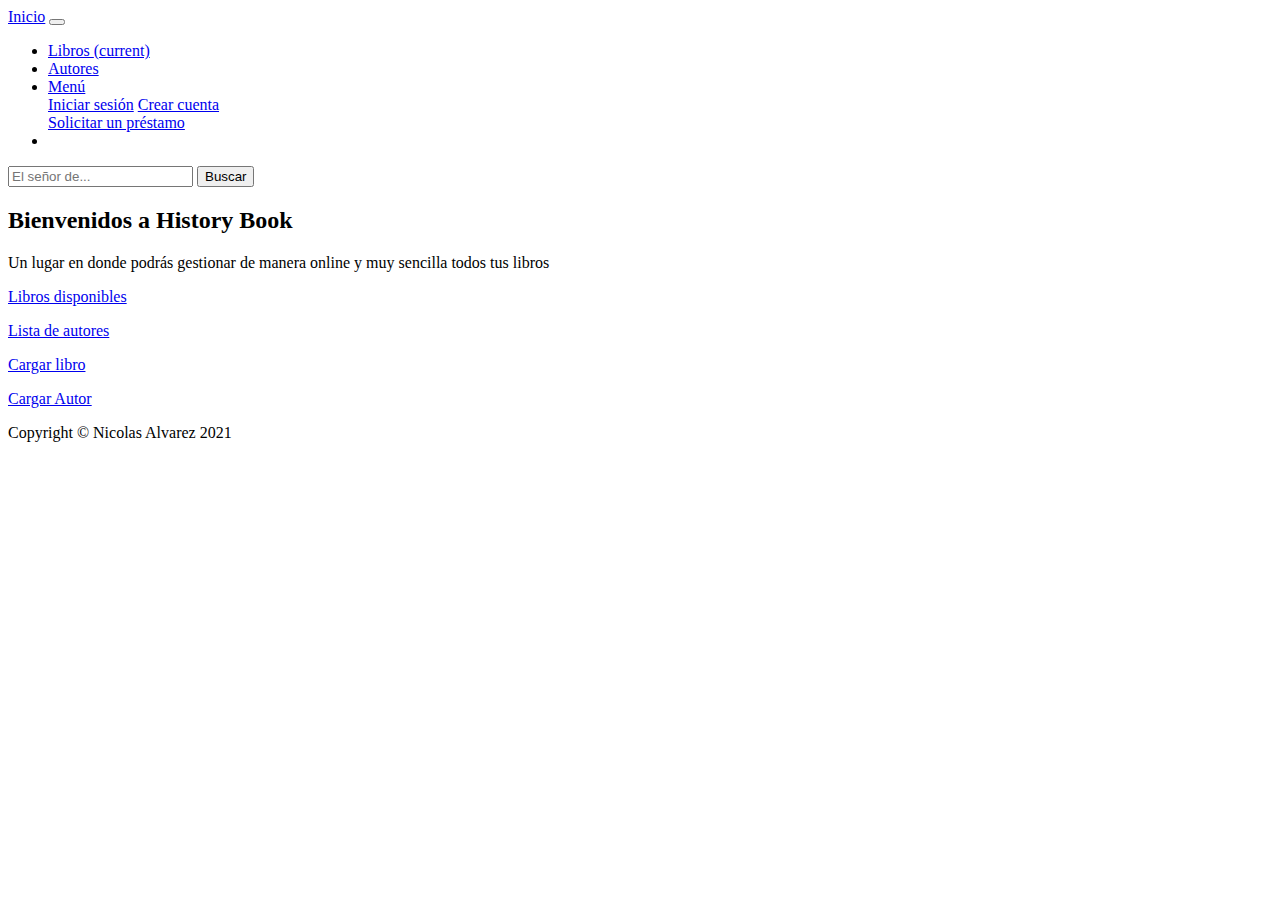
==== src/main/resources/templates/index.html @ cacfa5b1 "Primer commit" ====
<!DOCTYPE html>
<html lang="en">
    <head>
        <meta charset="UTF-8">
        <meta http-equiv="X-UA-Compatible" content="IE=edge">
        <meta name="viewport" content="width=device-width, initial-scale=1.0">
        <link rel="stylesheet" href="https://cdn.jsdelivr.net/npm/bootstrap@4.6.0/dist/css/bootstrap.min.css" integrity="sha384-B0vP5xmATw1+K9KRQjQERJvTumQW0nPEzvF6L/Z6nronJ3oUOFUFpCjEUQouq2+l" crossorigin="anonymous">
        <link rel="stylesheet" href="style.css">
        <link rel="icon" type="image/png" href="https://encrypted-tbn0.gstatic.com/images?q=tbn:ANd9GcRqcVj_HJ-NcAfu62LfycYrNxYKX-fwaou-Qw&usqp=CAU" />
        <title>History Book</title>
    </head>
    <body>

        <nav class="navbar navbar-expand-lg navbar-light bg-light">
            <a class="navbar-brand" href="/">Inicio</a>
            <button class="navbar-toggler" type="button" data-toggle="collapse" data-target="#navbarSupportedContent" aria-controls="navbarSupportedContent" aria-expanded="false" aria-label="Toggle navigation">
                <span class="navbar-toggler-icon"></span>
            </button>
            <div class="collapse navbar-collapse" id="navbarSupportedContent">
                <ul class="navbar-nav mr-auto">
                    <li class="nav-item active">
                        <a class="nav-link" href="/CargarLibro">Libros <span class="sr-only">(current)</span></a>
                    </li>
                    <li class="nav-item">
                        <a class="nav-link" href="/CargarAutor">Autores</a>
                    </li>
                    <li class="nav-item dropdown">
                        <a class="nav-link dropdown-toggle" href="#" id="navbarDropdown" role="button" data-toggle="dropdown" aria-haspopup="true" aria-expanded="false">
                            Menú
                        </a>
                        <div class="dropdown-menu" aria-labelledby="navbarDropdown">
                            <a class="dropdown-item" href="/IniciarSesion">Iniciar sesión</a>
                            <a class="dropdown-item" href="/CrearCuenta">Crear cuenta</a>
                            <div class="dropdown-divider"></div>
                            <a class="dropdown-item" href="#">Solicitar un préstamo</a>
                        </div>
                    </li>
                    <li class="nav-item">
                        <!--    <a class="nav-link disabled" href="#">Disabled</a> -->
                    </li>
                </ul>
                <form class="form-inline my-2 my-lg-0">
                    <input class="form-control mr-sm-2" type="search" placeholder="El señor de..." aria-label="Search">
                    <button class="btn btn-outline-success my-2 my-sm-0" type="submit">Buscar</button>
                </form>
            </div>
        </nav>

    <body>
        <p><h2>Bienvenidos a History Book</h2></p>
    <p>Un lugar en donde podrás gestionar de manera online y muy sencilla todos tus libros</p>
    <p><a class="btn btn-primary my-2" href="/ListaLibros" >Libros disponibles</a>
    <p><a class="btn btn-primary my-2" href="/ListaAutores" >Lista de autores</a>
    <p><a class="btn btn-primary my-2" href="/CargarLibro" >Cargar libro</a>
    <p><a class="btn btn-primary my-2" href="/CargarAutor" >Cargar Autor</a>
</body>

<!-- Footer -->
<footer class="py-5 bg-black">
    <div class="container">
        <p class="m-0 text-center text-white small">Copyright &copy; Nicolas Alvarez 2021</p>
    </div>
    <!-- /.container -->
</footer>

<script src="https://code.jquery.com/jquery-3.5.1.slim.min.js" integrity="sha384-DfXdz2htPH0lsSSs5nCTpuj/zy4C+OGpamoFVy38MVBnE+IbbVYUew+OrCXaRkfj" crossorigin="anonymous"></script>
<script src="https://cdn.jsdelivr.net/npm/bootstrap@4.6.0/dist/js/bootstrap.bundle.min.js" integrity="sha384-Piv4xVNRyMGpqkS2by6br4gNJ7DXjqk09RmUpJ8jgGtD7zP9yug3goQfGII0yAns" crossorigin="anonymous"></script>
</body>
</html>
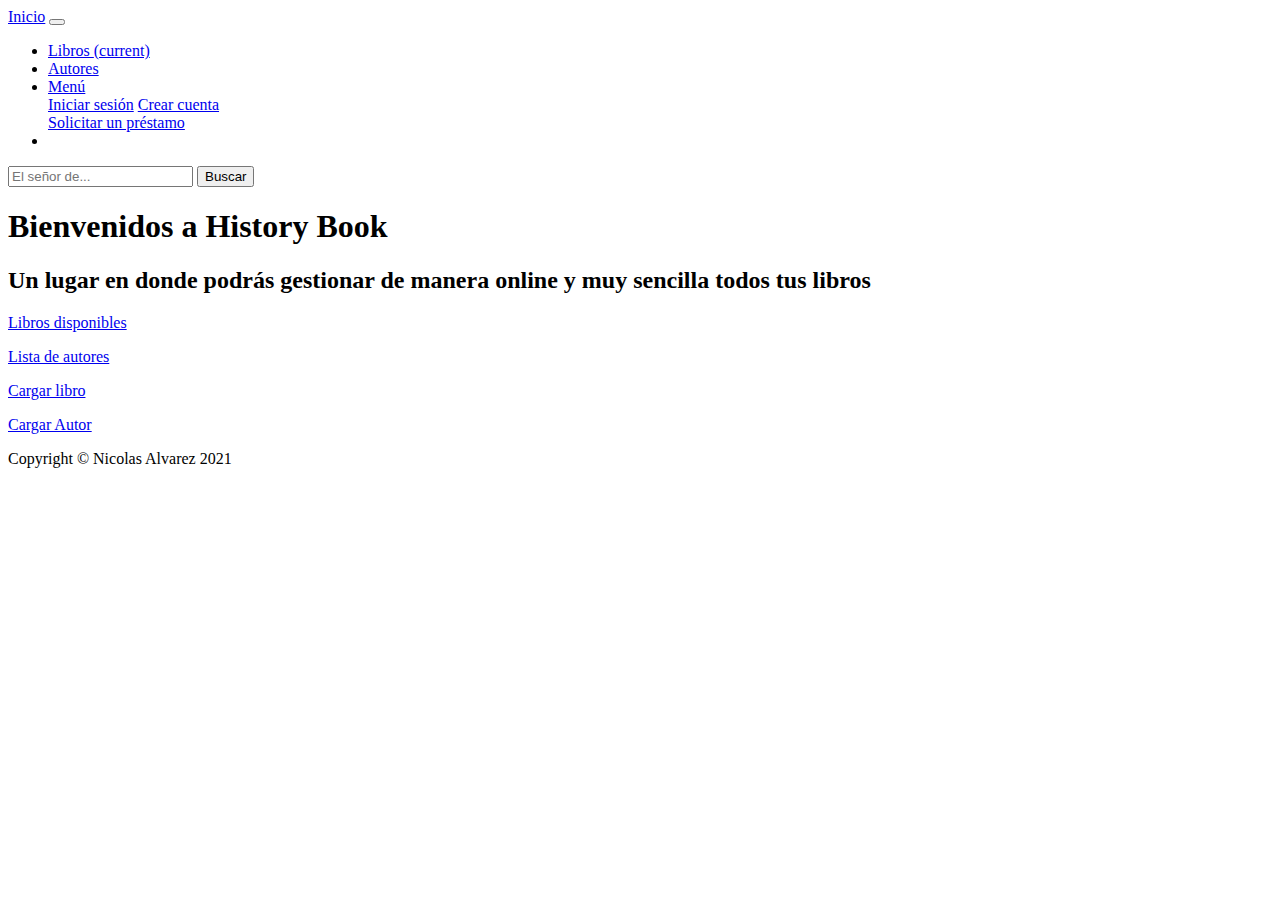
==== commit 112d1be4: "cambios lombok" ====
--- a/src/main/resources/templates/index.html
+++ b/src/main/resources/templates/index.html
@@ -47,12 +47,12 @@
         </nav>
 
     <body>
-        <p><h2>Bienvenidos a History Book</h2></p>
-    <p>Un lugar en donde podrás gestionar de manera online y muy sencilla todos tus libros</p>
-    <p><a class="btn btn-primary my-2" href="/ListaLibros" >Libros disponibles</a>
-    <p><a class="btn btn-primary my-2" href="/ListaAutores" >Lista de autores</a>
-    <p><a class="btn btn-primary my-2" href="/CargarLibro" >Cargar libro</a>
-    <p><a class="btn btn-primary my-2" href="/CargarAutor" >Cargar Autor</a>
+        <p><h1>Bienvenidos a History Book</h1></p>
+    <p id="title"><h2>Un lugar en donde podrás gestionar de manera online y muy sencilla todos tus libros</h2></p>
+    <p><a class="btn btn-primary-outline" href="/ListaLibros" >Libros disponibles</a>
+    <p><a class="btn btn-primary-outline" href="/ListaAutores" >Lista de autores</a>
+    <p><a class="btn btn-primary-outline" href="/CargarLibro" >Cargar libro</a>
+    <p><a class="btn btn-primary-outline" href="/CargarAutor" >Cargar Autor</a>
 </body>
 
 <!-- Footer -->
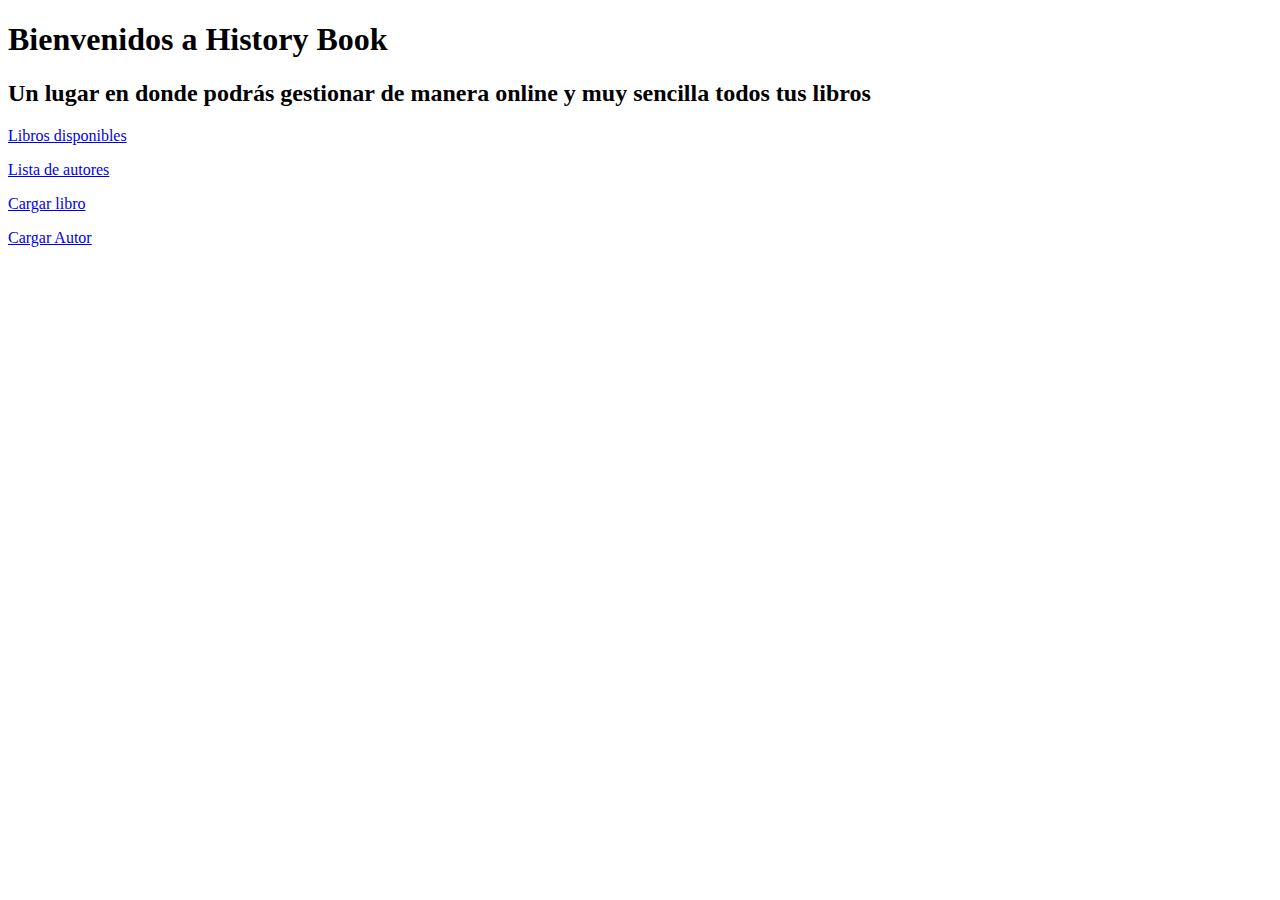
==== commit 49eb03ce: "Fragments / Lombok" ====
--- a/src/main/resources/templates/index.html
+++ b/src/main/resources/templates/index.html
@@ -11,57 +11,18 @@
     </head>
     <body>
 
-        <nav class="navbar navbar-expand-lg navbar-light bg-light">
-            <a class="navbar-brand" href="/">Inicio</a>
-            <button class="navbar-toggler" type="button" data-toggle="collapse" data-target="#navbarSupportedContent" aria-controls="navbarSupportedContent" aria-expanded="false" aria-label="Toggle navigation">
-                <span class="navbar-toggler-icon"></span>
-            </button>
-            <div class="collapse navbar-collapse" id="navbarSupportedContent">
-                <ul class="navbar-nav mr-auto">
-                    <li class="nav-item active">
-                        <a class="nav-link" href="/CargarLibro">Libros <span class="sr-only">(current)</span></a>
-                    </li>
-                    <li class="nav-item">
-                        <a class="nav-link" href="/CargarAutor">Autores</a>
-                    </li>
-                    <li class="nav-item dropdown">
-                        <a class="nav-link dropdown-toggle" href="#" id="navbarDropdown" role="button" data-toggle="dropdown" aria-haspopup="true" aria-expanded="false">
-                            Menú
-                        </a>
-                        <div class="dropdown-menu" aria-labelledby="navbarDropdown">
-                            <a class="dropdown-item" href="/IniciarSesion">Iniciar sesión</a>
-                            <a class="dropdown-item" href="/CrearCuenta">Crear cuenta</a>
-                            <div class="dropdown-divider"></div>
-                            <a class="dropdown-item" href="#">Solicitar un préstamo</a>
-                        </div>
-                    </li>
-                    <li class="nav-item">
-                        <!--    <a class="nav-link disabled" href="#">Disabled</a> -->
-                    </li>
-                </ul>
-                <form class="form-inline my-2 my-lg-0">
-                    <input class="form-control mr-sm-2" type="search" placeholder="El señor de..." aria-label="Search">
-                    <button class="btn btn-outline-success my-2 my-sm-0" type="submit">Buscar</button>
-                </form>
-            </div>
-        </nav>
+        <nav th:replace="/fragments/navbar :: nav"></nav>
 
     <body>
         <p><h1>Bienvenidos a History Book</h1></p>
     <p id="title"><h2>Un lugar en donde podrás gestionar de manera online y muy sencilla todos tus libros</h2></p>
-    <p><a class="btn btn-primary-outline" href="/ListaLibros" >Libros disponibles</a>
-    <p><a class="btn btn-primary-outline" href="/ListaAutores" >Lista de autores</a>
-    <p><a class="btn btn-primary-outline" href="/CargarLibro" >Cargar libro</a>
-    <p><a class="btn btn-primary-outline" href="/CargarAutor" >Cargar Autor</a>
+<p><a class="btn btn-primary-outline" href="/ListaLibros" >Libros disponibles</a>
+<p><a class="btn btn-primary-outline" href="/ListaAutores" >Lista de autores</a>
+<p><a class="btn btn-primary-outline" href="/CargarLibro" >Cargar libro</a>
+<p><a class="btn btn-primary-outline" href="/CargarAutor" >Cargar Autor</a>
 </body>
 
-<!-- Footer -->
-<footer class="py-5 bg-black">
-    <div class="container">
-        <p class="m-0 text-center text-white small">Copyright &copy; Nicolas Alvarez 2021</p>
-    </div>
-    <!-- /.container -->
-</footer>
+<footer th:replace="/fragments/footer :: footer"></footer>
 
 <script src="https://code.jquery.com/jquery-3.5.1.slim.min.js" integrity="sha384-DfXdz2htPH0lsSSs5nCTpuj/zy4C+OGpamoFVy38MVBnE+IbbVYUew+OrCXaRkfj" crossorigin="anonymous"></script>
 <script src="https://cdn.jsdelivr.net/npm/bootstrap@4.6.0/dist/js/bootstrap.bundle.min.js" integrity="sha384-Piv4xVNRyMGpqkS2by6br4gNJ7DXjqk09RmUpJ8jgGtD7zP9yug3goQfGII0yAns" crossorigin="anonymous"></script>
